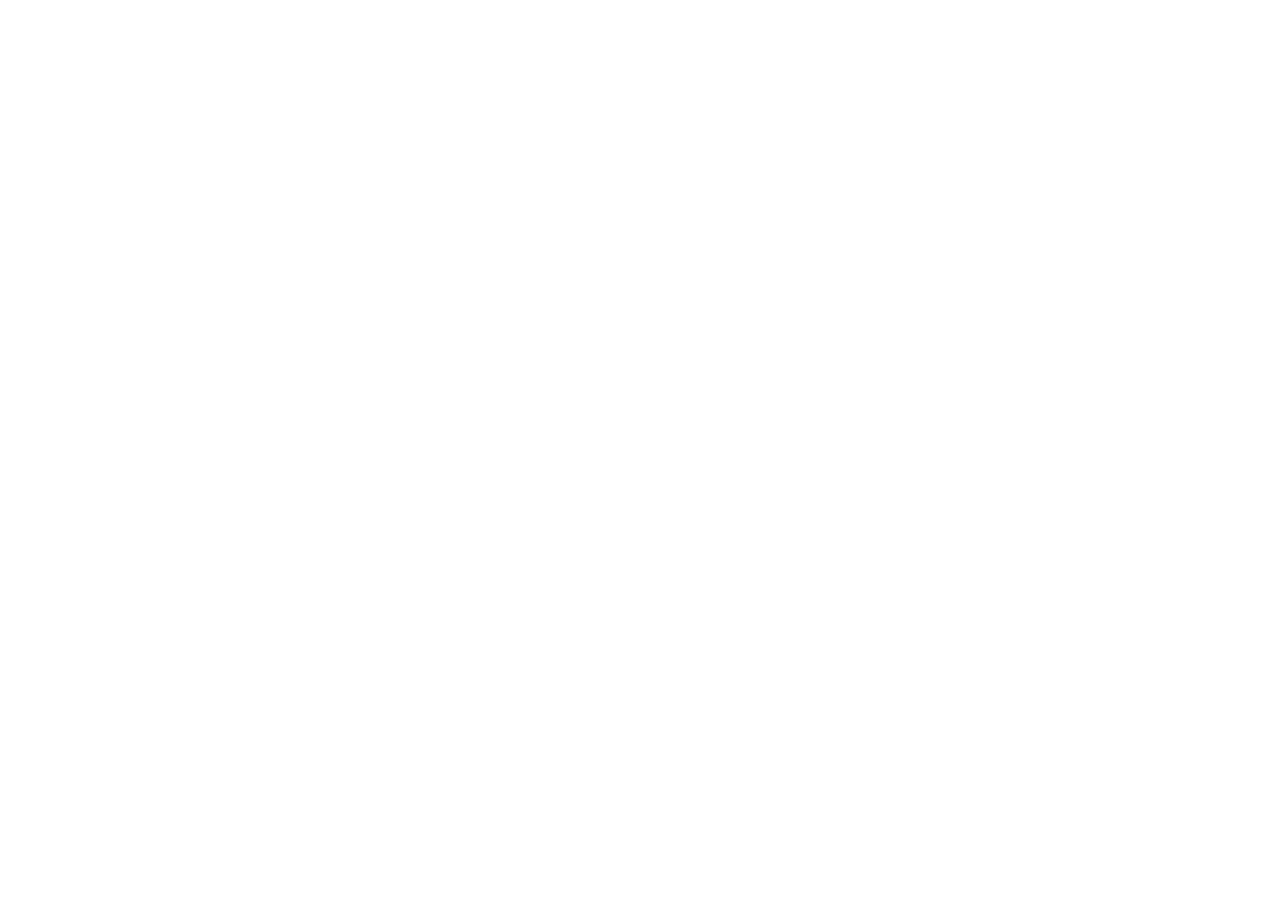
==== index.html @ f52ce873 "first commit" ====
<!DOCTYPE html>
<html lang="en">
<head>
    <meta charset="UTF-8">
    <meta name="viewport" content="width=device-width, initial-scale=1.0">
    <title>Document</title>
</head>
<body>
    
</body>
</html>
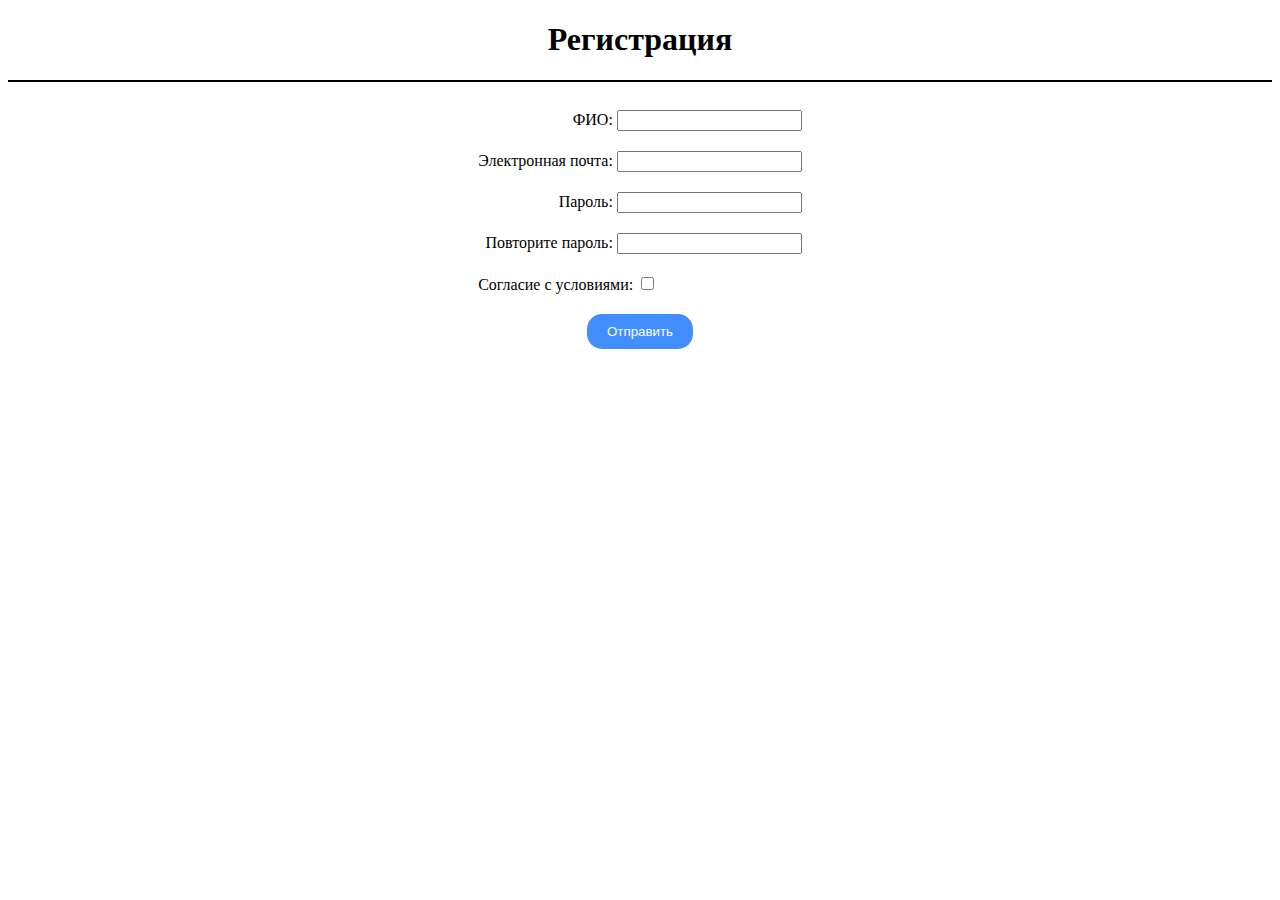
==== commit f94ff949: "commit" ====
--- a/index.html
+++ b/index.html
@@ -1,11 +1,40 @@
 <!DOCTYPE html>
-<html lang="en">
+<html lang="ru">
 <head>
     <meta charset="UTF-8">
     <meta name="viewport" content="width=device-width, initial-scale=1.0">
-    <title>Document</title>
+    <link rel="stylesheet" href="style.css">
+    <title>Registration</title>
 </head>
 <body>
-    
+    <h1 class="title">Регистрация</h1>
+    <hr size="2px" color="black">
+    <div class="form">
+        <form id="form">
+            <div>
+                <label>ФИО:</label>
+                <input class="input-name" type="text" required>
+            </div>
+            <div>
+                <label>Электронная почта:</label>
+                <input class="input-email" type="email" required>
+            </div>
+            <div>
+                <label>Пароль:</label>
+                <input class="input-password" type="password" required>
+            </div>
+            <div>
+                <label>Повторите пароль:</label>
+                <input class="input-password" type="password" required>
+            </div>
+            <div class="div-checkbox">
+                <label>Согласие с условиями:</label>
+                <input class="input-checkbox" type="checkbox" required>
+            </div>
+            <div class="div-button">
+                <button type="submit" class="submit-button">Отправить</button>
+            </div>
+        </form>
+    </div>
 </body>
 </html>--- a/style.css
+++ b/style.css
@@ -0,0 +1,53 @@
+.title {
+    text-align: center;
+}
+
+.form {
+    display: flex;
+    justify-content: center;
+
+}
+
+form {
+    display: flex;
+    flex-direction: column;
+    gap: 20px;
+    justify-content: center;
+    align-items: flex-end;
+    margin-top: 20px;
+}
+
+.div-checkbox {
+    align-self: flex-start;
+}
+
+.div-button {
+    align-self: center;
+}
+
+.submit-button {
+    background-color: #428eff;
+    border: none;
+    padding: 10px 20px;
+    border-radius: 15px;
+    color: white;
+    text-decoration: none;
+    transition: all 0.3s ease-in-out;
+}
+
+.submit-button:hover {
+    cursor: pointer;
+    transform: scale(1.1);
+}
+
+.congrats {
+    text-align: center;
+    font-size: 100px;
+    color: green;
+    margin-top: -20px;
+}
+
+img {
+    width: 1000px;
+}
+
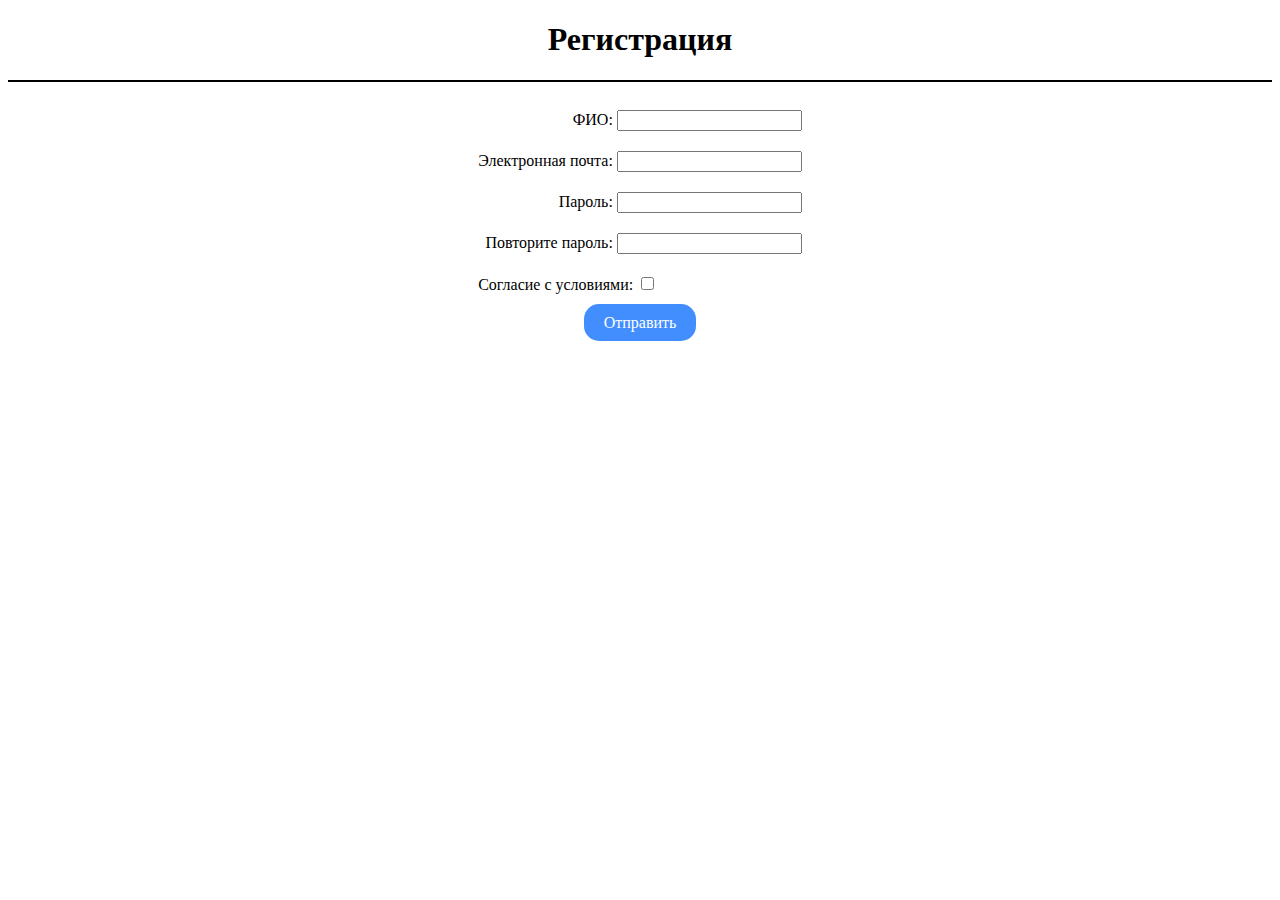
==== commit 26b1ac5d: "commit" ====
--- a/index.html
+++ b/index.html
@@ -13,26 +13,26 @@
         <form id="form">
             <div>
                 <label>ФИО:</label>
-                <input class="input-name" type="text" required>
+                <input class="input-name" type="text">
             </div>
             <div>
                 <label>Электронная почта:</label>
-                <input class="input-email" type="email" required>
+                <input class="input-email" type="email">
             </div>
             <div>
                 <label>Пароль:</label>
-                <input class="input-password" type="password" required>
+                <input class="input-password" type="password">
             </div>
             <div>
                 <label>Повторите пароль:</label>
-                <input class="input-password" type="password" required>
+                <input class="input-password" type="password">
             </div>
             <div class="div-checkbox">
                 <label>Согласие с условиями:</label>
-                <input class="input-checkbox" type="checkbox" required>
+                <input class="input-checkbox" type="checkbox">
             </div>
             <div class="div-button">
-                <button type="submit" class="submit-button">Отправить</button>
+                <a href="confirmation.html" class="submit-button">Отправить</a>
             </div>
         </form>
     </div>
--- a/style.css
+++ b/style.css
@@ -32,12 +32,10 @@
     border-radius: 15px;
     color: white;
     text-decoration: none;
-    transition: all 0.3s ease-in-out;
 }
 
 .submit-button:hover {
     cursor: pointer;
-    transform: scale(1.1);
 }
 
 .congrats {
